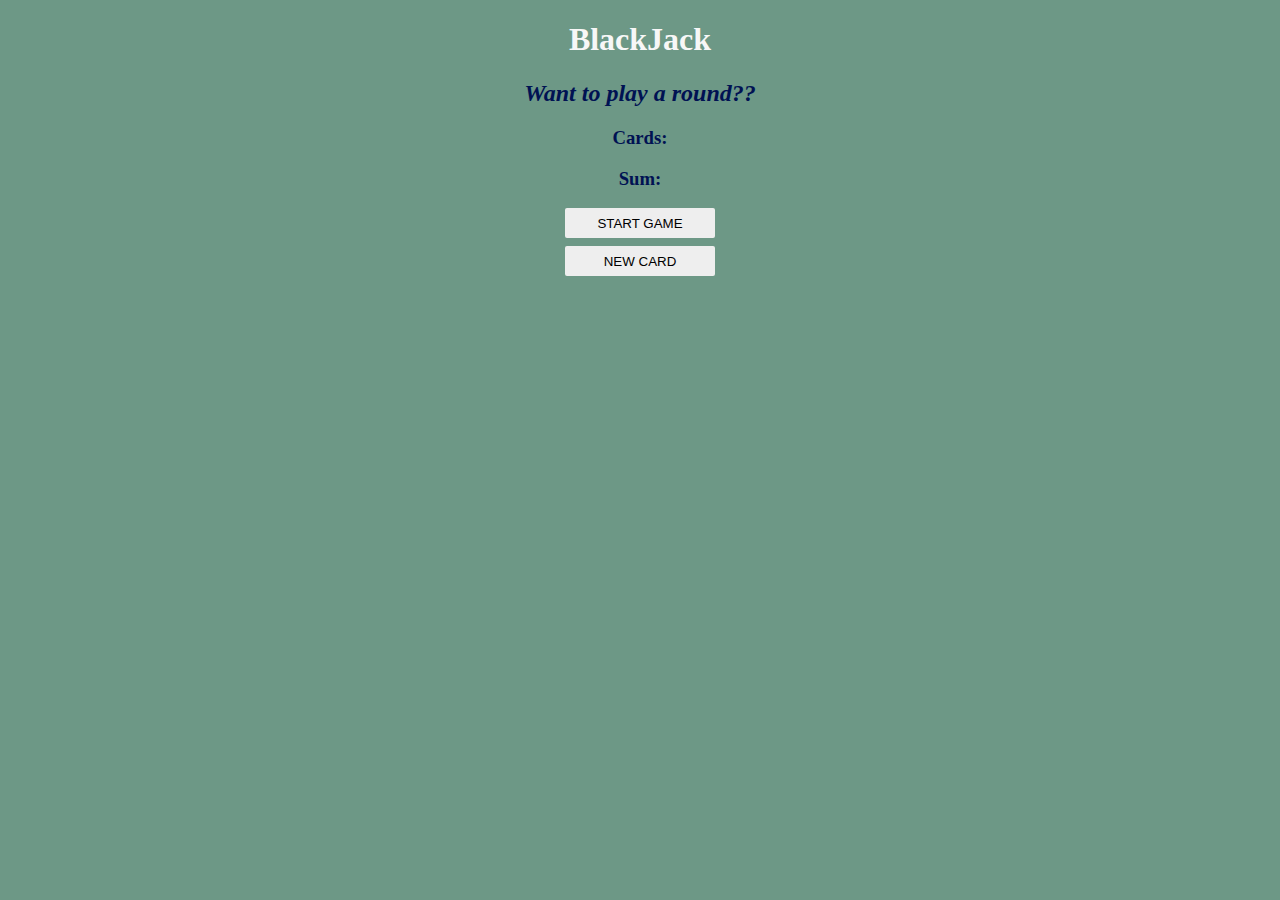
==== blackcard_game/index.html @ 1b2b02c6 "first commit" ====
<!DOCTYPE html>
<html lang="en">
<head>
    <meta charset="UTF-8">
    <meta http-equiv="X-UA-Compatible" content="IE=edge">
    <meta name="viewport" content="width=device-width, initial-scale=1.0">
    <link rel="stylesheet" href="style.css">
    <title>BlackJack</title>
</head>
<body>
    <h1>BlackJack</h1>
    <h2 id="message-el">Want to play a round??</h2>
    <h3 id="card-el">Cards: </h3>
    <h3 id="sum-el">Sum:  </h3>
    <button id="start-el" onclick="startGame()">START GAME</button>
    <br>
    <button class="add-el" onclick="addCard()">NEW CARD</button>

    

    <script src="script.js"></script>
</body>
</html>
---- blackcard_game/style.css ----
body{
    text-align: center;
    background-color:#6D9886;
    color: #001253;
}
h1{
    color:#F7F7F7;
}
#message-el{
    font-style: italic;
}
button{
    background-color: #EEEEEE ;
    width: 150px;
    height: 30px;
    border: none;
    border-radius: 2px;
    margin-bottom: 8px;
}

/* .add-el{
    background-color: #EEEEEE ;
    width: 150px;
    height: 30px;
    border: none;
    border-radius: 2px;

} */
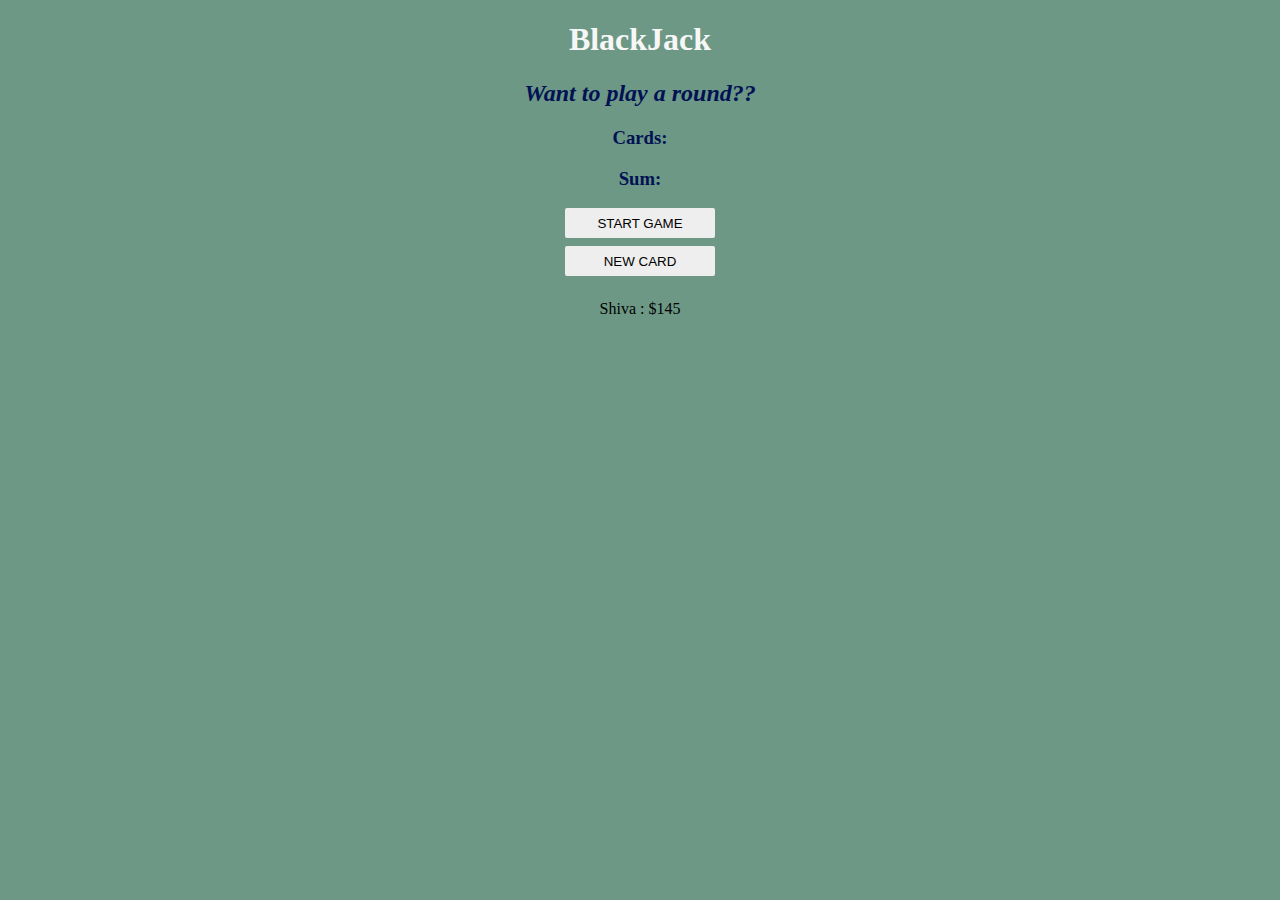
==== commit 582f33e3: "Commit from CTS" ====
--- a/blackcard_game/index.html
+++ b/blackcard_game/index.html
@@ -15,7 +15,7 @@
     <button id="start-el" onclick="startGame()">START GAME</button>
     <br>
     <button class="add-el" onclick="addCard()">NEW CARD</button>
-
+    <p id="player-el"></p>
     
 
     <script src="script.js"></script>
--- a/blackcard_game/style.css
+++ b/blackcard_game/style.css
@@ -17,6 +17,9 @@
     border-radius: 2px;
     margin-bottom: 8px;
 }
+#player-el{
+    color: black;
+}
 
 /* .add-el{
     background-color: #EEEEEE ;
